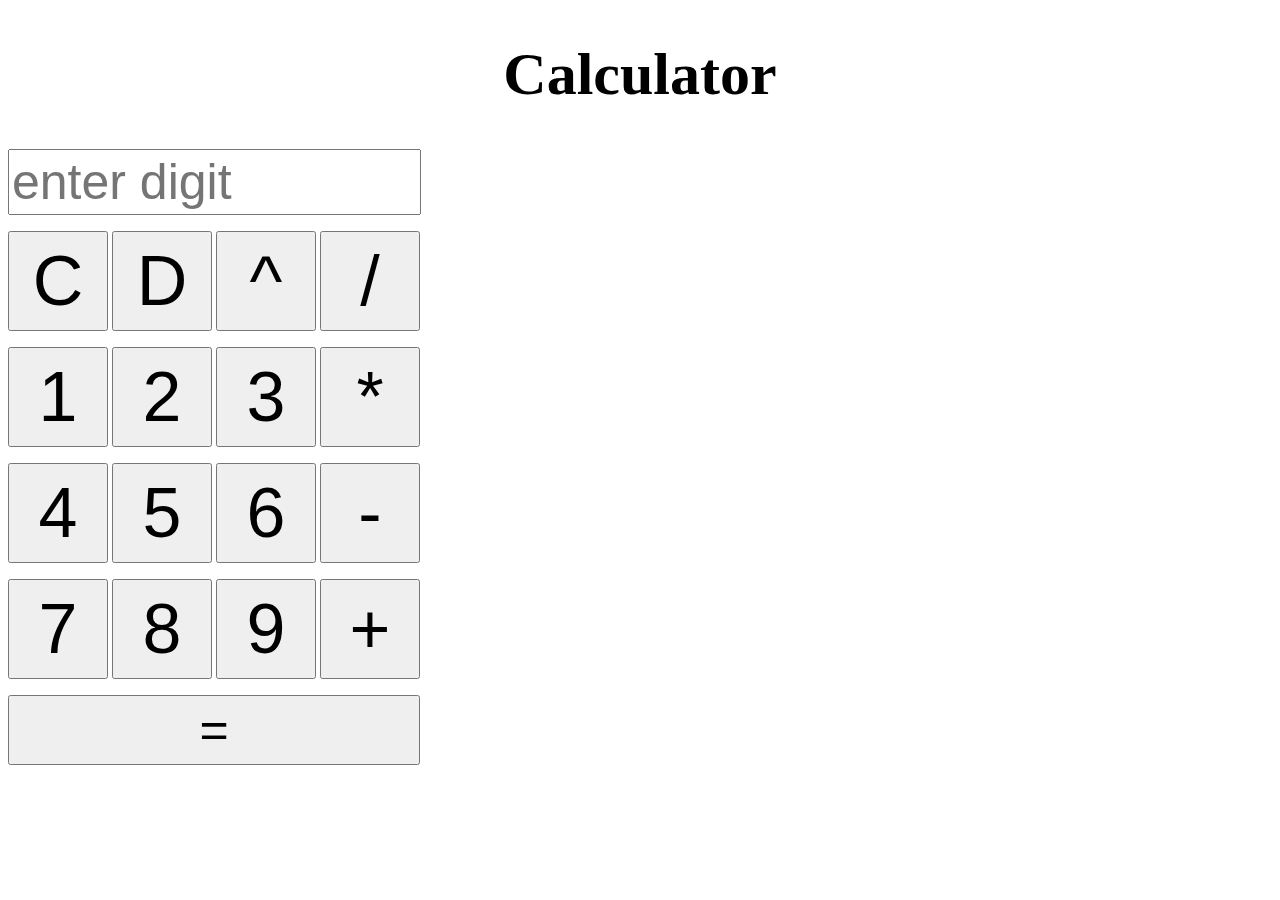
==== calculator/index.html @ 28a36491 "first format of calculator" ====
<!DOCTYPE html>
<html>
    <head>
        <link rel = "stylesheet" href = "styles.css" >
        <title>
            Calculator
        </title>
    </head>
    <body>
        <h1 id = "title" >Calculator</h1>
        <input type = "text" id = "input-box" placeholder = "enter digit" \>
        <p></p>
        <button type = "button" class = "squarebutton" >C</button>
        <button type = "button" class = "squarebutton" >D</button>
        <button type = "button" class = "squarebutton" >^</button>
        <button type = "button" class = "squarebutton" >/</button>
        <p></p>
        <button type = "button" class = "squarebutton" >1</button>
        <button type = "button" class = "squarebutton" >2</button>
        <button type = "button" class = "squarebutton" >3</button>
        <button type = "button" class = "squarebutton" >*</button>
        <p></p>
        <button type = "button" class = "squarebutton" >4</button>
        <button type = "button" class = "squarebutton" >5</button>
        <button type = "button" class = "squarebutton" >6</button>
        <button type = "button" class = "squarebutton" >-</button>
        <p></p>
        <button type = "button" class = "squarebutton" >7</button>
        <button type = "button" class = "squarebutton" >8</button>
        <button type = "button" class = "squarebutton" >9</button>
        <button type = "button" class = "squarebutton" >+</button>
        <p></p>
        <button type = "button" id = "equalbutton">=</button>
        <p id = "output" ></p>
        
        <script src = "https://ajax.googleapis.com/ajax/libs/jquery/2.1.3/jquery.min.js" ></script>
        <script src = "script.js" ></script>
    </body>
</html>
---- calculator/styles.css ----
#title {
    font-size: 60px;
    text-align: center;
}
#input-box {
    width: 405px;
    height: 60px;
    font-size: 50px;
}
.squarebutton {
    width: 100px;
    height: 100px;
    font-size: 70px;
}
#equalbutton {
    width: 412px;
    height: 70px;
    font-size: 50px;
}
#output {
    font-size: 50px;
}
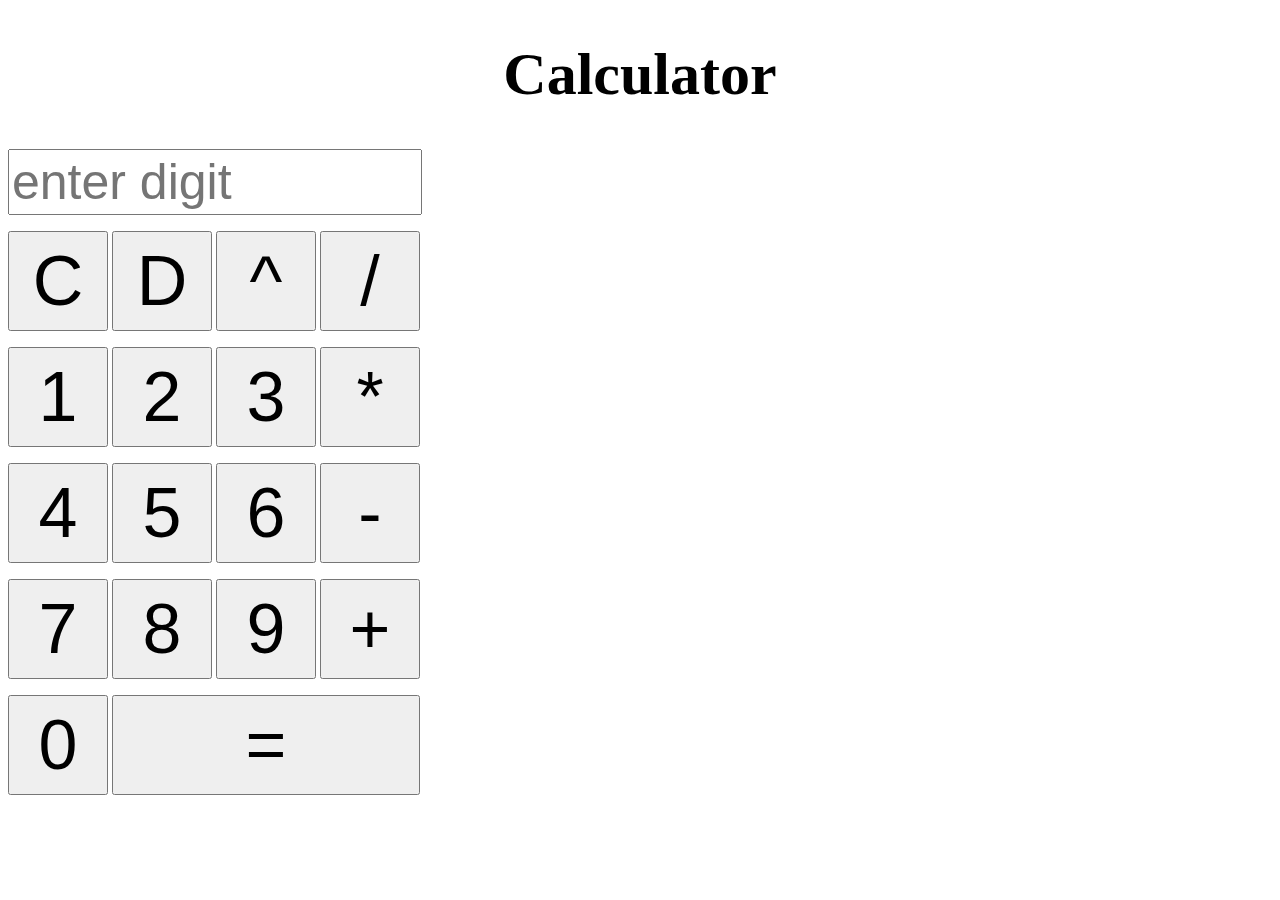
==== commit 0376cbba: "Completed calculator" ====
--- a/calculator/index.html
+++ b/calculator/index.html
@@ -10,27 +10,28 @@
         <h1 id = "title" >Calculator</h1>
         <input type = "text" id = "input-box" placeholder = "enter digit" \>
         <p></p>
-        <button type = "button" class = "squarebutton" >C</button>
-        <button type = "button" class = "squarebutton" >D</button>
-        <button type = "button" class = "squarebutton" >^</button>
-        <button type = "button" class = "squarebutton" >/</button>
+        <button type = "button" class = "squarebutton" id = "clear" >C</button>
+        <button type = "button" class = "squarebutton" id = "delete" >D</button>
+        <button type = "button" class = "squarebutton" id = "carrot" >^</button>
+        <button type = "button" class = "squarebutton" id = "divide" >/</button>
         <p></p>
-        <button type = "button" class = "squarebutton" >1</button>
-        <button type = "button" class = "squarebutton" >2</button>
-        <button type = "button" class = "squarebutton" >3</button>
-        <button type = "button" class = "squarebutton" >*</button>
+        <button type = "button" class = "squarebutton" id = "one" >1</button>
+        <button type = "button" class = "squarebutton" id = "two" >2</button>
+        <button type = "button" class = "squarebutton" id = "three" >3</button>
+        <button type = "button" class = "squarebutton" id = "multiply" >*</button>
         <p></p>
-        <button type = "button" class = "squarebutton" >4</button>
-        <button type = "button" class = "squarebutton" >5</button>
-        <button type = "button" class = "squarebutton" >6</button>
-        <button type = "button" class = "squarebutton" >-</button>
+        <button type = "button" class = "squarebutton" id = "four" >4</button>
+        <button type = "button" class = "squarebutton" id = "five" >5</button>
+        <button type = "button" class = "squarebutton" id = "six" >6</button>
+        <button type = "button" class = "squarebutton" id = "subtract" >-</button>
         <p></p>
-        <button type = "button" class = "squarebutton" >7</button>
-        <button type = "button" class = "squarebutton" >8</button>
-        <button type = "button" class = "squarebutton" >9</button>
-        <button type = "button" class = "squarebutton" >+</button>
+        <button type = "button" class = "squarebutton" id = "seven" >7</button>
+        <button type = "button" class = "squarebutton" id = "eight" >8</button>
+        <button type = "button" class = "squarebutton" id = "nine" >9</button>
+        <button type = "button" class = "squarebutton" id = "add" >+</button>
         <p></p>
-        <button type = "button" id = "equalbutton">=</button>
+        <button type = "button" class = "squarebutton" id = "zero" >0</button>
+        <button type = "button" class = "equalbutton" id = "equals" >=</button>
         <p id = "output" ></p>
         
         <script src = "https://ajax.googleapis.com/ajax/libs/jquery/2.1.3/jquery.min.js" ></script>
--- a/calculator/styles.css
+++ b/calculator/styles.css
@@ -3,7 +3,7 @@
     text-align: center;
 }
 #input-box {
-    width: 405px;
+    width: 406px;
     height: 60px;
     font-size: 50px;
 }
@@ -12,10 +12,10 @@
     height: 100px;
     font-size: 70px;
 }
-#equalbutton {
-    width: 412px;
-    height: 70px;
-    font-size: 50px;
+.equalbutton {
+    width: 308px;
+    height: 100px;
+    font-size: 70px;
 }
 #output {
     font-size: 50px;
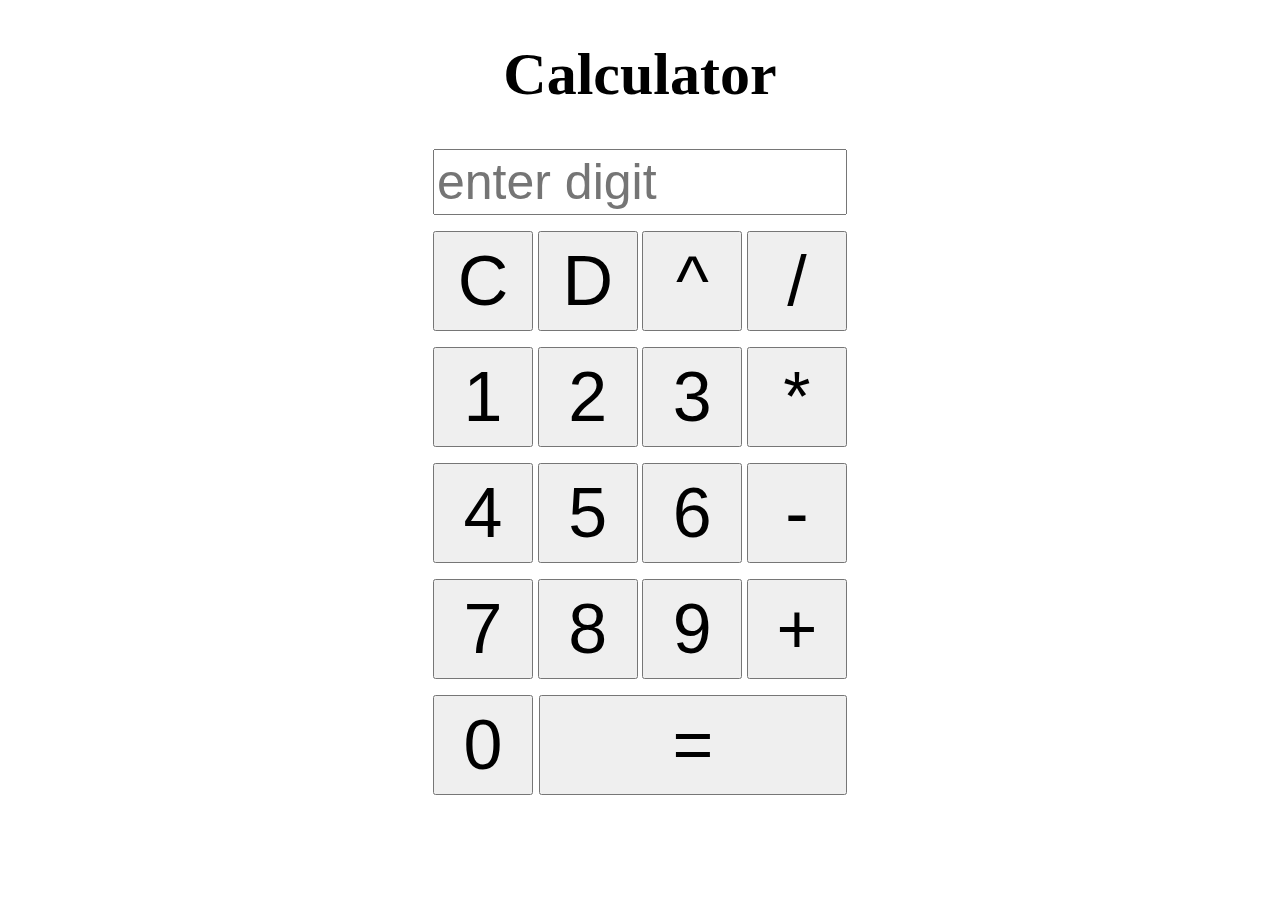
==== commit f93224f8: "Formatted calculator" ====
--- a/calculator/index.html
+++ b/calculator/index.html
@@ -10,29 +10,39 @@
         <h1 id = "title" >Calculator</h1>
         <input type = "text" id = "input-box" placeholder = "enter digit" \>
         <p></p>
-        <button type = "button" class = "squarebutton" id = "clear" >C</button>
-        <button type = "button" class = "squarebutton" id = "delete" >D</button>
-        <button type = "button" class = "squarebutton" id = "carrot" >^</button>
-        <button type = "button" class = "squarebutton" id = "divide" >/</button>
+        <div class = "input-buttons" align = "center" >
+            <button type = "button" class = "squarebutton" id = "clear" >C</button>
+            <button type = "button" class = "squarebutton" id = "delete" >D</button>
+            <button type = "button" class = "squarebutton" id = "carrot" >^</button>
+            <button type = "button" class = "squarebutton" id = "divide" >/</button>
+        </div>
         <p></p>
-        <button type = "button" class = "squarebutton" id = "one" >1</button>
-        <button type = "button" class = "squarebutton" id = "two" >2</button>
-        <button type = "button" class = "squarebutton" id = "three" >3</button>
-        <button type = "button" class = "squarebutton" id = "multiply" >*</button>
+        <div class = "input-buttons" align = "center" >
+            <button type = "button" class = "squarebutton" id = "one" >1</button>
+            <button type = "button" class = "squarebutton" id = "two" >2</button>
+            <button type = "button" class = "squarebutton" id = "three" >3</button>
+            <button type = "button" class = "squarebutton" id = "multiply" >*</button>
+        </div>
         <p></p>
-        <button type = "button" class = "squarebutton" id = "four" >4</button>
-        <button type = "button" class = "squarebutton" id = "five" >5</button>
-        <button type = "button" class = "squarebutton" id = "six" >6</button>
-        <button type = "button" class = "squarebutton" id = "subtract" >-</button>
+        <div class = "input-buttons" align = "center" >
+            <button type = "button" class = "squarebutton" id = "four" >4</button>
+            <button type = "button" class = "squarebutton" id = "five" >5</button>
+            <button type = "button" class = "squarebutton" id = "six" >6</button>
+            <button type = "button" class = "squarebutton" id = "subtract" >-</button>
+        </div>
         <p></p>
-        <button type = "button" class = "squarebutton" id = "seven" >7</button>
-        <button type = "button" class = "squarebutton" id = "eight" >8</button>
-        <button type = "button" class = "squarebutton" id = "nine" >9</button>
-        <button type = "button" class = "squarebutton" id = "add" >+</button>
+        <div class = "input-buttons" align = "center" >
+            <button type = "button" class = "squarebutton" id = "seven" >7</button>
+            <button type = "button" class = "squarebutton" id = "eight" >8</button>
+            <button type = "button" class = "squarebutton" id = "nine" >9</button>
+            <button type = "button" class = "squarebutton" id = "add" >+</button>
+        </div>
         <p></p>
-        <button type = "button" class = "squarebutton" id = "zero" >0</button>
-        <button type = "button" class = "equalbutton" id = "equals" >=</button>
-        <p id = "output" ></p>
+        <div class = "input-buttons" align = "center" >
+            <button type = "button" class = "squarebutton" id = "zero" >0</button>
+            <button type = "button" class = "equalbutton" id = "equals" >=</button>
+        </div>
+        <p id = "text-output" ></p>
         
         <script src = "https://ajax.googleapis.com/ajax/libs/jquery/2.1.3/jquery.min.js" ></script>
         <script src = "script.js" ></script>
--- a/calculator/styles.css
+++ b/calculator/styles.css
@@ -6,6 +6,8 @@
     width: 406px;
     height: 60px;
     font-size: 50px;
+    display: block;
+    margin: auto;
 }
 .squarebutton {
     width: 100px;
@@ -17,6 +19,9 @@
     height: 100px;
     font-size: 70px;
 }
-#output {
-    font-size: 50px;
+.input-buttons {
+    display: flex;
+    justify-content: space-between;
+    padding-left: 425px;
+    padding-right: 425px;
 }